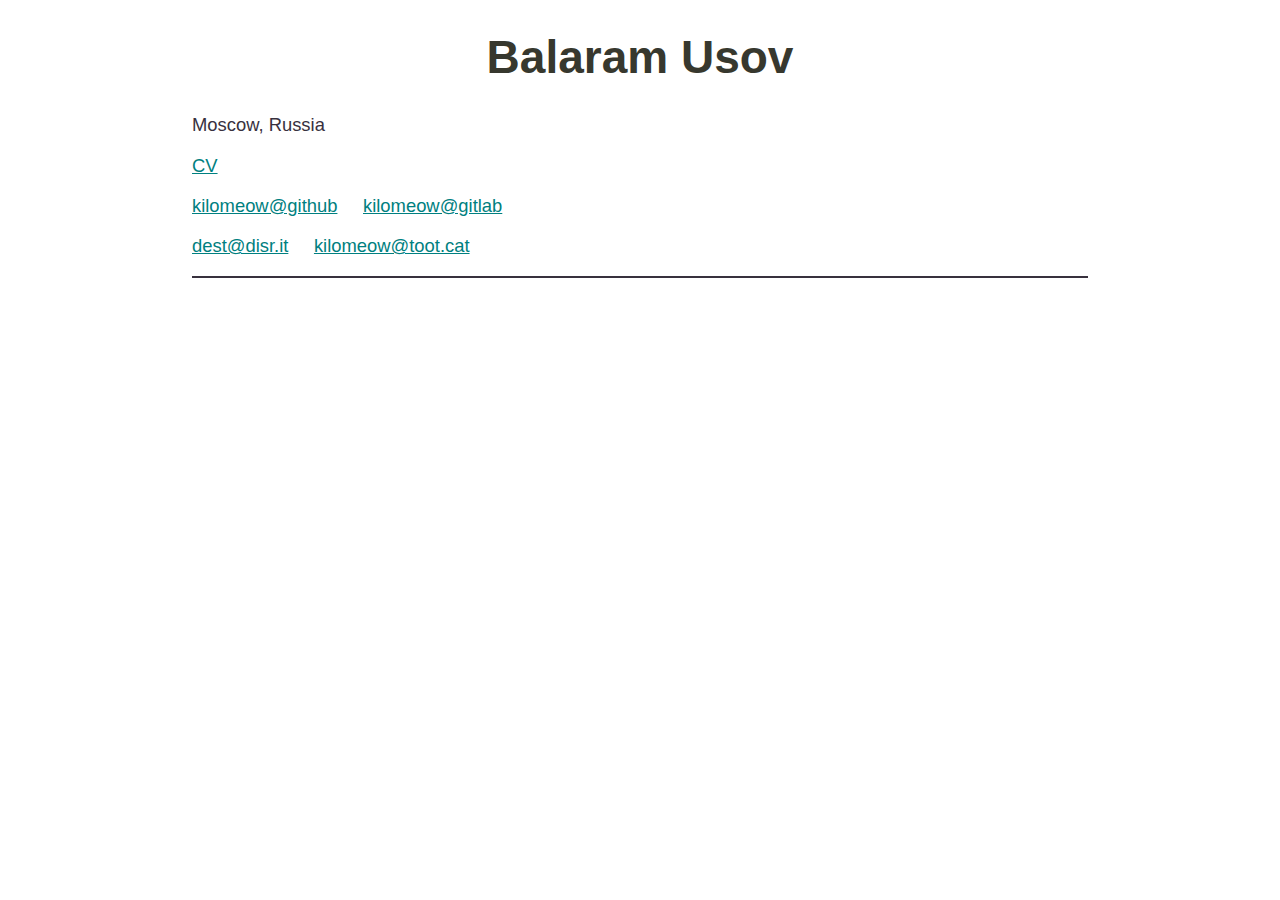
==== index.html @ b38536f8 "add index" ====
<!DOCTYPE html>

<html>

<head>
<meta charset="UTF-8"/>
<link rel="stylesheet" href="styles.css">
<meta name="viewport" content="width=device-width, initial-scale=1">
<title>Kilomeow CV</title>
</head>

<body>
<div id="page">
<root><h1 id="balaram-usov">Balaram Usov</h1><p>Moscow, Russia</p><p><a href="/cv.html">CV</a></p><p><a href="https://github.com/kilomeow">kilomeow@github</a> &nbsp; &nbsp; <a href="https://gitlab.com/kilomeow">kilomeow@gitlab</a></p><p><a href="mailto:dest@disr.it">dest@disr.it</a> &nbsp; &nbsp; <a href="https://toot.cat/web/accounts/183833">kilomeow@toot.cat</a></p><hr/></root>
</div>
</body>
---- styles.css ----
body {
    font-family: 'Fira Sans', 'Roboto', 'Open Sans', 'Noto Sans JP', sans-serif;
    /* todo font face */
    font-weight: 200;
    color: #38313e;
    font-size: 1.15em; /* ~18px for my resolution, maybe use media queries here */
}

#page {
    background-color:  white;
    max-width: 56rem;
    margin: 0 auto;
    line-height: 1.2em;
    /*overflow: hidden;*/
}

::selection {
    color: white;
    background-color: teal;
}

#page a {
    color: teal;   
}

#page a::selection {
    color: lightsalmon;
}

#page strong {
    color: indianred;
}

#page li {
    margin: 0.75em 0;
}

#page ul {
  list-style: none; /* Remove default bullets */
}

#page ul li::before {
  content: "·"; 
  font-weight: bold;
  display: inline-block;
  width: 1rem; 
  margin-left: -1rem;
}

#about {
    margin: 0 auto;
    max-width: 48rem;
}

img {
    float: right;
    max-width: 10rem;
    margin: 1rem;
}

hr {
    height: 2px;
    border: none;
    background-color: #38313e;
}

h1 {
    text-align: center;
    white-space: nowrap;
    font-size: 250%;
    margin: 1em 0;
    color: #37382E;
}

h2 {
    font-size: 150%;
    color: #37382E;
}

.note:nth-child(even) {
    background-color: #fbfcfa;
}
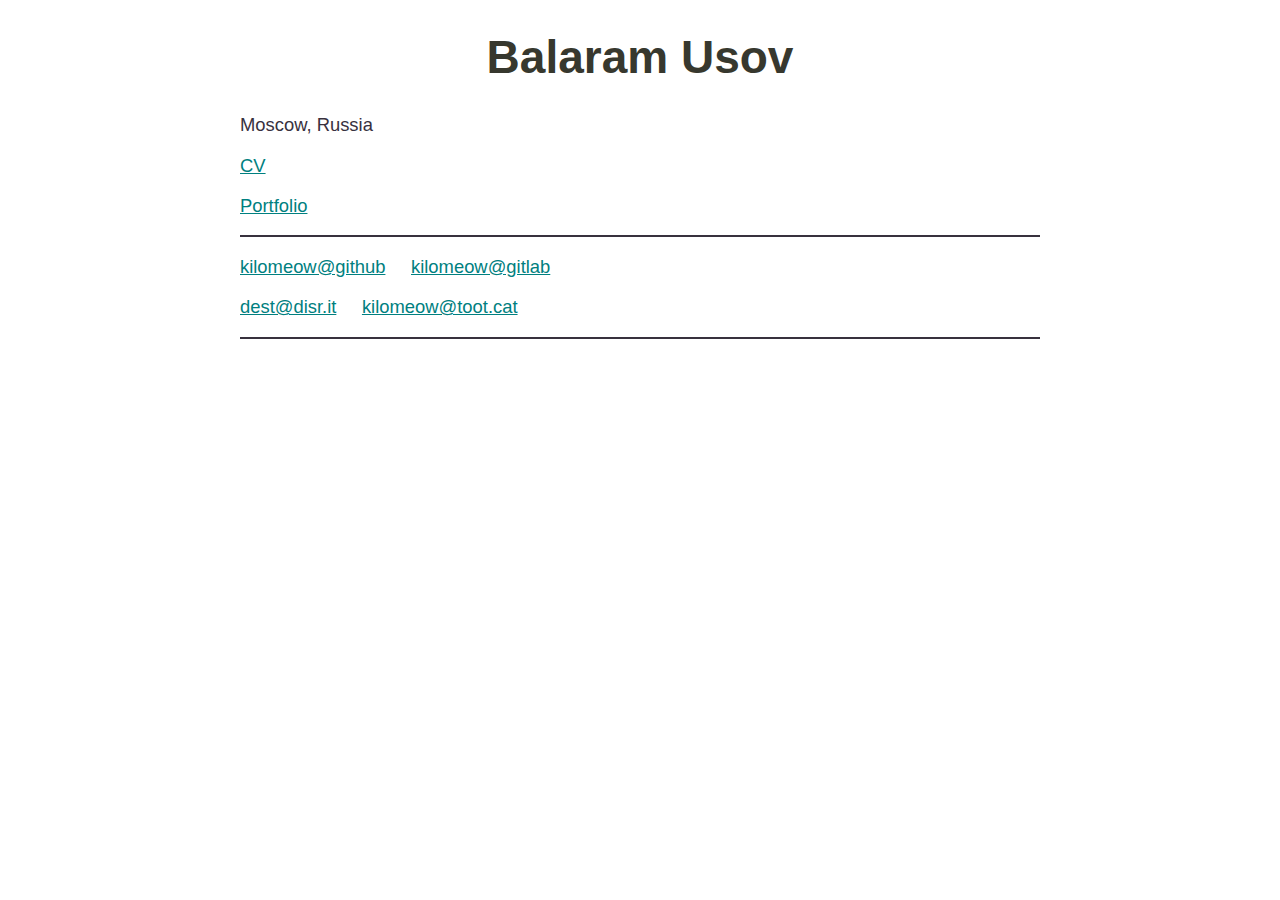
==== commit 57065543: "update cv" ====
--- a/index.html
+++ b/index.html
@@ -11,6 +11,8 @@
 
 <body>
 <div id="page">
-<root><h1 id="balaram-usov">Balaram Usov</h1><p>Moscow, Russia</p><p><a href="/cv.html">CV</a></p><p><a href="https://github.com/kilomeow">kilomeow@github</a> &nbsp; &nbsp; <a href="https://gitlab.com/kilomeow">kilomeow@gitlab</a></p><p><a href="mailto:dest@disr.it">dest@disr.it</a> &nbsp; &nbsp; <a href="https://toot.cat/web/accounts/183833">kilomeow@toot.cat</a></p><hr/></root>
+<root><h1 id="balaram-usov">Balaram Usov</h1><p>Moscow, Russia</p><div class="figure"><img src="https://avatars.githubusercontent.com/u/13554400" alt=""/><p class="caption"></p></div><p><a href="/cv.html">CV</a></p><p><a href="/projects.html">Portfolio</a></p><hr/><p><a href="https://github.com/kilomeow">kilomeow@github</a> &nbsp; &nbsp; <a href="https://gitlab.com/kilomeow">kilomeow@gitlab</a></p><p><a href="mailto:dest@disr.it">dest@disr.it</a> &nbsp; &nbsp; <a href="https://toot.cat/web/accounts/183833">kilomeow@toot.cat</a></p><hr/></root>
 </div>
-</body>+</body>
+
+</html>--- a/styles.css
+++ b/styles.css
@@ -6,10 +6,11 @@
     font-size: 1.15em; /* ~18px for my resolution, maybe use media queries here */
 }
 
-#page {
+#page,article {
     background-color:  white;
-    max-width: 56rem;
+    max-width: 50rem;
     margin: 0 auto;
+    padding: 0 1rem;
     line-height: 1.2em;
     /*overflow: hidden;*/
 }
@@ -35,16 +36,71 @@
     margin: 0.75em 0;
 }
 
+/*
 #page ul {
-  list-style: none; /* Remove default bullets */
+  list-style: none;
 }
 
 #page ul li::before {
   content: "·"; 
   font-weight: bold;
   display: inline-block;
-  width: 1rem; 
-  margin-left: -1rem;
+  width: 1.5rem; 
+  margin-left: -2em;
+}
+*/
+
+.info_container {
+    display: flex;
+    flex-direction: row;
+    flex-gap: 0.5em;
+    justify-content: space-around;
+    align-items: flex-start;
+}
+
+.info {
+    display: inline-block;
+    font-family: "Hack", monospace;
+    color: black;
+    border: 2px solid #38313e;
+    padding: 0.5em;
+    font-size: 14px;
+    font-weight: 200;
+}
+
+.info {
+    
+}
+
+.info li::marker {
+    content: "";
+}
+
+.info ul {
+    margin: 0;
+    padding: 0;
+}
+
+.info ul>li {
+    display: flex;
+    align-items: center;
+    justify-content: flex-start;
+}
+
+.info h1 {
+    font-size: 18px;
+    font-weight: 300;
+    text-transform: uppercase;
+}
+
+.info h2 {
+    font-size: 16px;
+    font-weight: 200;
+    text-transform: uppercase;
+}
+
+section:nth-child(odd) {
+    border: 2px solid #38313e;
 }
 
 #about {
